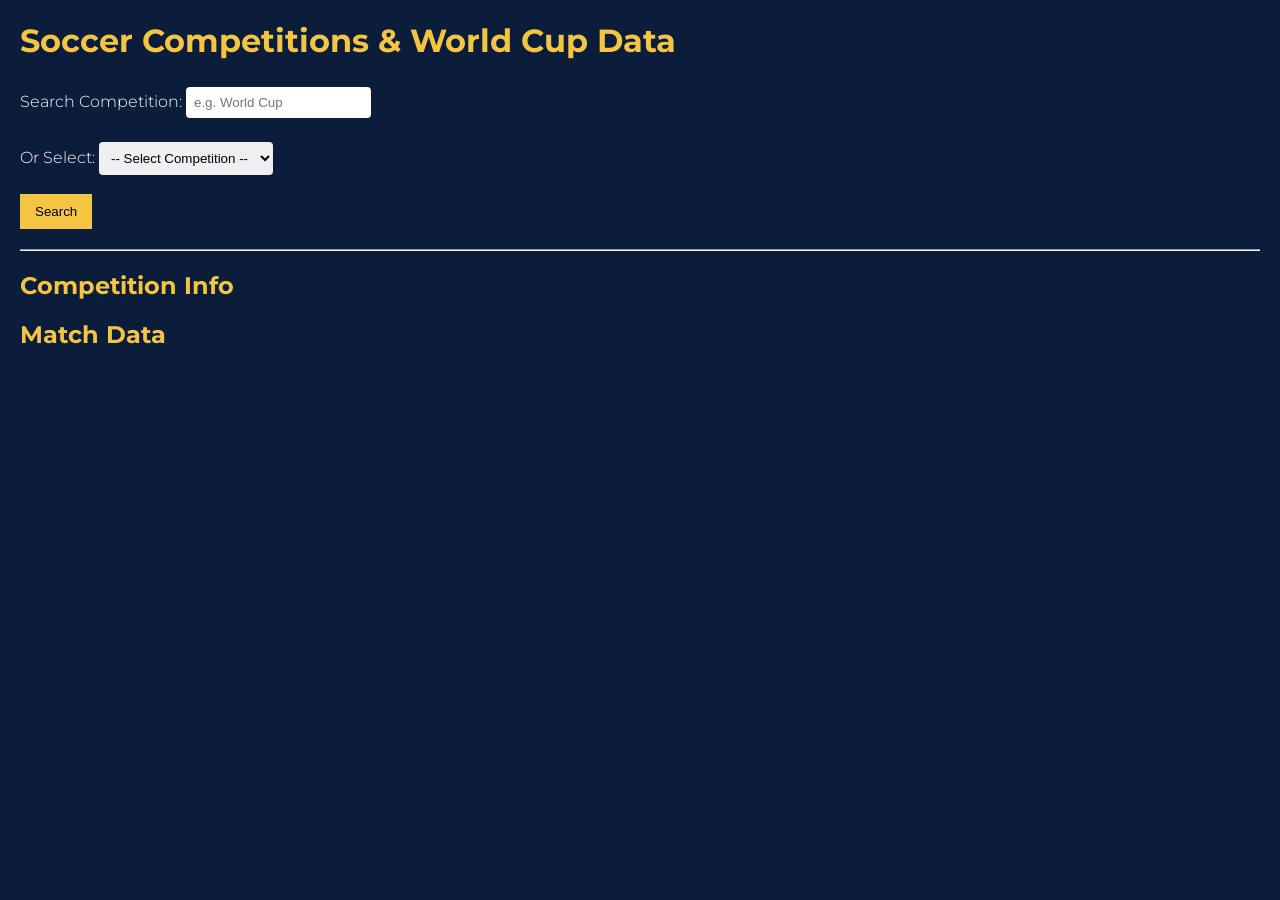
==== hw3/index.html @ fd4258ee "Comp Lookup" ====
<!DOCTYPE html>
<html>
<head>
   <meta charset="utf-8">
   <meta name="viewport" content="width=device-width, initial-scale=1.0">
   <title>World Cup Finder</title>
   <link rel="preconnect" href="https://fonts.googleapis.com">
   <link rel="preconnect" href="https://fonts.gstatic.com" crossorigin>
   <link href="https://fonts.googleapis.com/css2?family=Montserrat:ital,wght@0,100..900;1,100..900&display=swap" rel="stylesheet">
   <link href="../hw3/css/styles.css" rel="stylesheet">
</head>

<body>
<h1>Soccer Competitions & World Cup Data</h1>

<form id="wcForm">
  <label>Search Competition:
    <input type="text" id="competitionInput" placeholder="e.g. World Cup">
  </label>
  <span id="error"></span><br><br>

  <label>Or Select:
    <select id="competitionSelect">
      <option value="">-- Select Competition --</option>
    </select>
  </label><br><br>

  <button type="submit">Search</button>
</form>

<hr>

<h2>Competition Info</h2>
<div id="results"></div>

<h2>Match Data</h2>
<div id="matches"></div>

<script src="js/script.js"></script>
</body>
</html>
---- hw3/css/styles.css ----
body {
    font-family: "Montserrat", sans-serif;
    font-optical-sizing: auto;
    font-weight: 300;
    font-style: normal;
    background-color: #0b1d3a;
    color: white;
    margin: 20px;

}

h1, h2 {
    color: #f4c542;
}

form {
    margin-bottom: 20px;
}

input, select {
    padding: 8px;
    margin-top: 5px;
    border-radius: 4px;
    border: none;
}

button {
    padding: 10px 15px;
    background-color: #f4c542;
    border: none;
    cursor: pointer;
}

button:hover {
    background-color: #d4a92f;
}

#error {
    color: red;
}

.card {
    background-color: #13294b;
    padding: 10px;
    margin-bottom: 10px;
    border-radius: 6px;
}

.card img {
    width: 100px;
}

.match-card {
    background-color: #1e3a5f;
    padding: 10px;
    margin-bottom: 10px;
    border-radius: 6px;
}
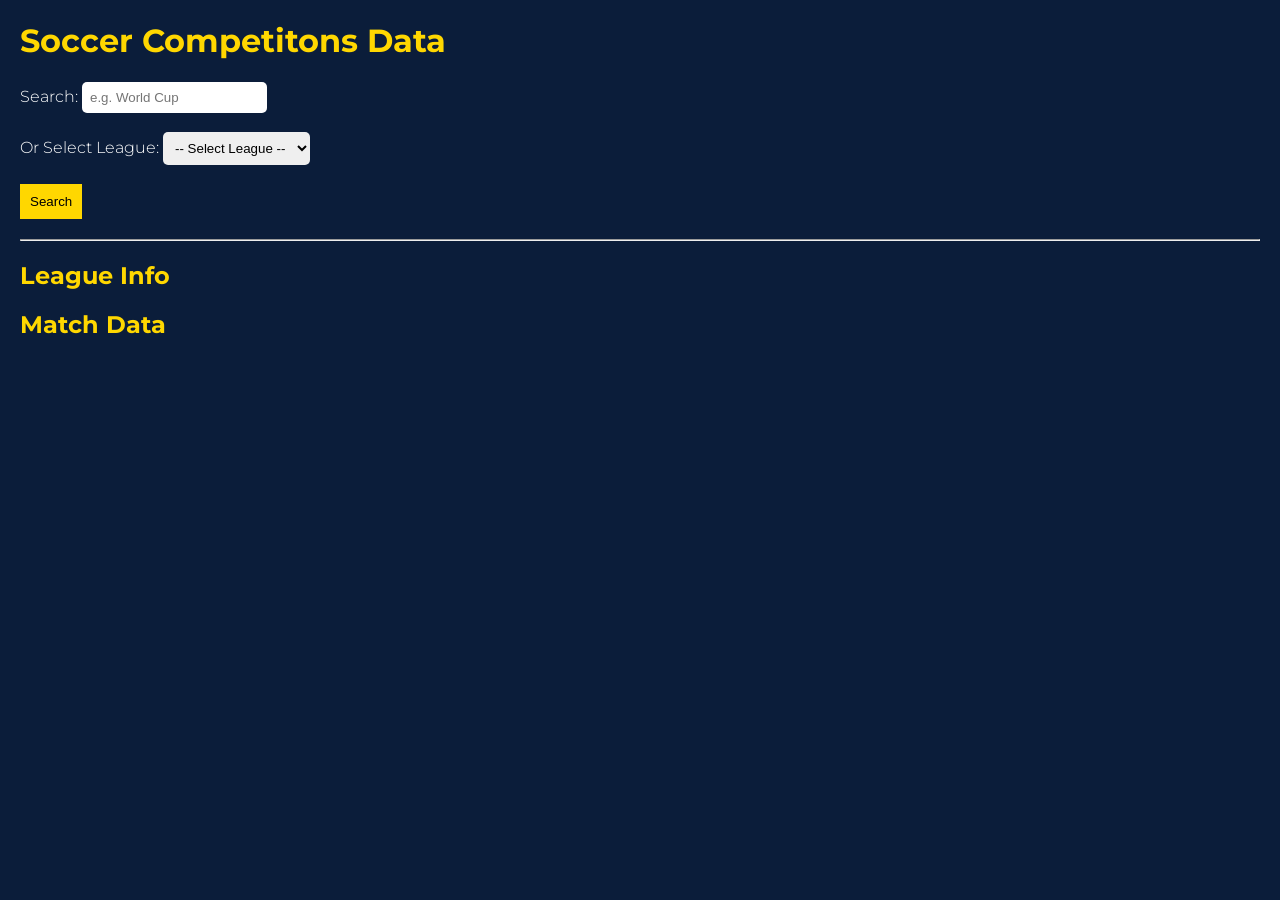
==== commit 4cebb706: "Update API" ====
--- a/hw3/index.html
+++ b/hw3/index.html
@@ -11,17 +11,17 @@
 </head>
 
 <body>
-<h1>Soccer Competitions & World Cup Data</h1>
+<h1>Soccer Competitons Data</h1>
 
 <form id="wcForm">
-  <label>Search Competition:
-    <input type="text" id="competitionInput" placeholder="e.g. World Cup">
+  <label>Search:
+    <input type="text" id="searchInput" placeholder="e.g. World Cup">
   </label>
   <span id="error"></span><br><br>
 
-  <label>Or Select:
-    <select id="competitionSelect">
-      <option value="">-- Select Competition --</option>
+  <label>Or Select League:
+    <select id="leagueSelect">
+      <option value="">-- Select League --</option>
     </select>
   </label><br><br>
 
@@ -30,7 +30,7 @@
 
 <hr>
 
-<h2>Competition Info</h2>
+<h2>League Info</h2>
 <div id="results"></div>
 
 <h2>Match Data</h2>
--- a/hw3/css/styles.css
+++ b/hw3/css/styles.css
@@ -10,7 +10,7 @@
 }
 
 h1, h2 {
-    color: #f4c542;
+    color: gold;
 }
 
 form {
@@ -19,20 +19,18 @@
 
 input, select {
     padding: 8px;
-    margin-top: 5px;
-    border-radius: 4px;
+    border-radius: 5px;
     border: none;
 }
 
 button {
-    padding: 10px 15px;
-    background-color: #f4c542;
+    padding: 10px;
+    background-color: gold;
     border: none;
-    cursor: pointer;
 }
 
 button:hover {
-    background-color: #d4a92f;
+    background-color: orange;
 }
 
 #error {
@@ -46,10 +44,6 @@
     border-radius: 6px;
 }
 
-.card img {
-    width: 100px;
-}
-
 .match-card {
     background-color: #1e3a5f;
     padding: 10px;
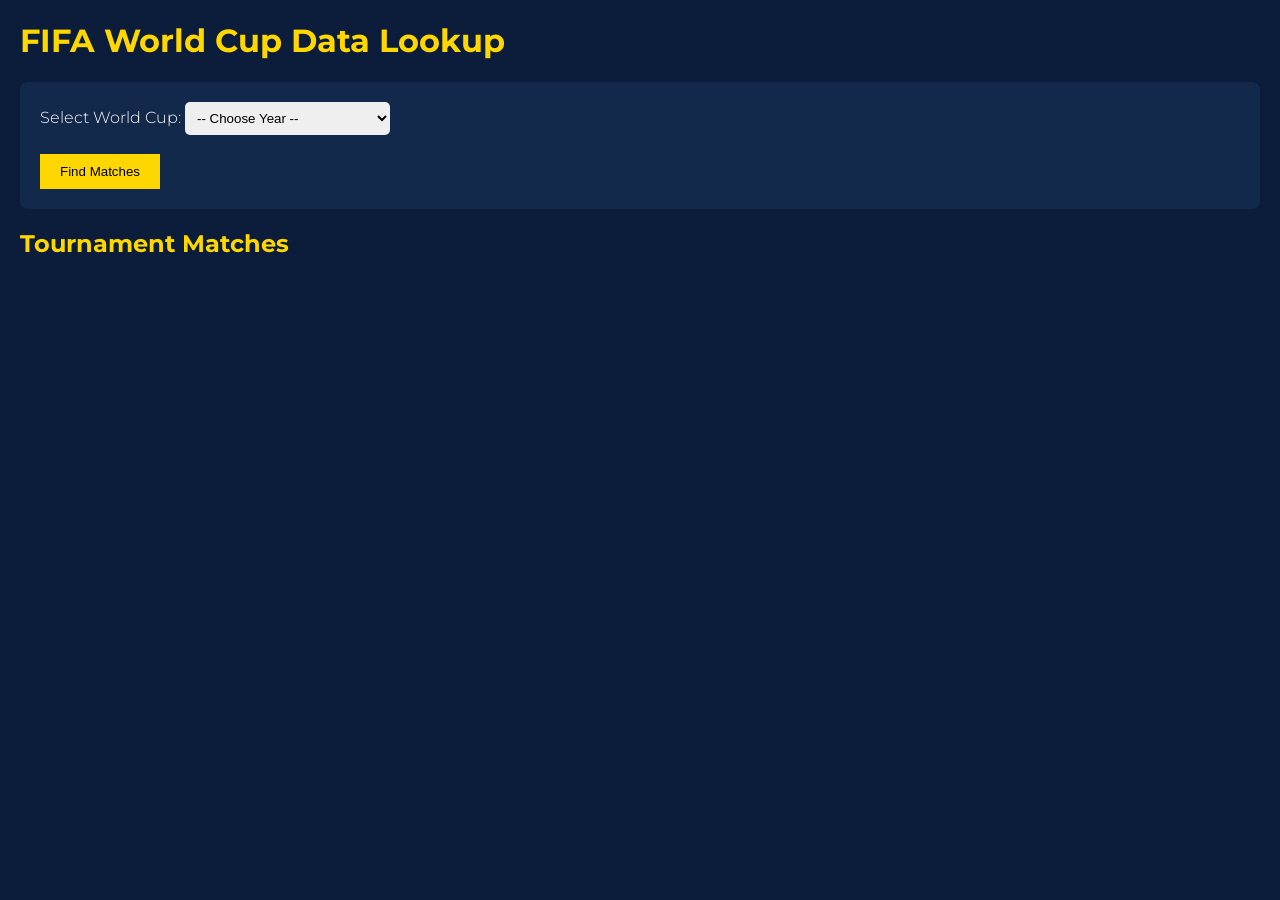
==== commit 3abfae1f: "Refactored to address fetch errors Modified script to include more data" ====
--- a/hw3/index.html
+++ b/hw3/index.html
@@ -3,7 +3,7 @@
 <head>
    <meta charset="utf-8">
    <meta name="viewport" content="width=device-width, initial-scale=1.0">
-   <title>World Cup Finder</title>
+   <title>World Cup Dataa Lookup</title>
    <link rel="preconnect" href="https://fonts.googleapis.com">
    <link rel="preconnect" href="https://fonts.gstatic.com" crossorigin>
    <link href="https://fonts.googleapis.com/css2?family=Montserrat:ital,wght@0,100..900;1,100..900&display=swap" rel="stylesheet">
@@ -11,31 +11,32 @@
 </head>
 
 <body>
-<h1>Soccer Competitons Data</h1>
+
+<h1>FIFA World Cup Data Lookup</h1>
 
 <form id="wcForm">
-  <label>Search:
-    <input type="text" id="searchInput" placeholder="e.g. World Cup">
-  </label>
-  <span id="error"></span><br><br>
 
-  <label>Or Select League:
-    <select id="leagueSelect">
-      <option value="">-- Select League --</option>
-    </select>
-  </label><br><br>
+    <label>
+        Select World Cup:
+        <select id="yearSelect">
+            <option value="">-- Choose Year --</option>
+        </select>
+    </label>
 
-  <button type="submit">Search</button>
+    <br><br>
+
+    <button type="submit">
+        Find Matches
+    </button>
+
 </form>
 
-<hr>
+<div id="error"></div>
 
-<h2>League Info</h2>
-<div id="results"></div>
+<h2>Tournament Matches</h2>
 
-<h2>Match Data</h2>
 <div id="matches"></div>
 
-<script src="js/script.js"></script>
+<script src="../hw3/js/script.js"></script>
 </body>
 </html>
--- a/hw3/css/styles.css
+++ b/hw3/css/styles.css
@@ -6,7 +6,6 @@
     background-color: #0b1d3a;
     color: white;
     margin: 20px;
-
 }
 
 h1, h2 {
@@ -14,7 +13,9 @@
 }
 
 form {
-    margin-bottom: 20px;
+    background-color: #13294b;
+    padding: 20px;
+    border-radius: 8px;
 }
 
 input, select {
@@ -24,9 +25,10 @@
 }
 
 button {
-    padding: 10px;
+    padding: 10px 20px;
     background-color: gold;
     border: none;
+    cursor: pointer;
 }
 
 button:hover {
@@ -37,16 +39,50 @@
     color: red;
 }
 
-.card {
-    background-color: #13294b;
-    padding: 10px;
-    margin-bottom: 10px;
-    border-radius: 6px;
+#matches {
+    margin-top: 20px;
 }
 
 .match-card {
     background-color: #1e3a5f;
+    padding: 15px;
+    margin-bottom: 10px;
+    border-radius: 8px;
+}
+
+.match-card h3 {
+    color: gold;
+}
+
+.match-card p {
+    margin: 5px;
+}
+
+.details-btn {
+    margin-top: 10px;
+    padding: 8px;
+    background-color: white;
+    color: #0b1d3a;
+    border-radius: 5px;
+    cursor: pointer;
+}
+
+
+.details-btn:hover {
+    background-color: gold;
+}
+
+.details {
+    margin-top: 15px;
     padding: 10px;
-    margin-bottom: 10px;
+    background-color: #0b1d3a;
     border-radius: 6px;
+}
+
+.details h4 {
+    color: gold;
+}
+
+.details p {
+    margin: 5px 0;
 }
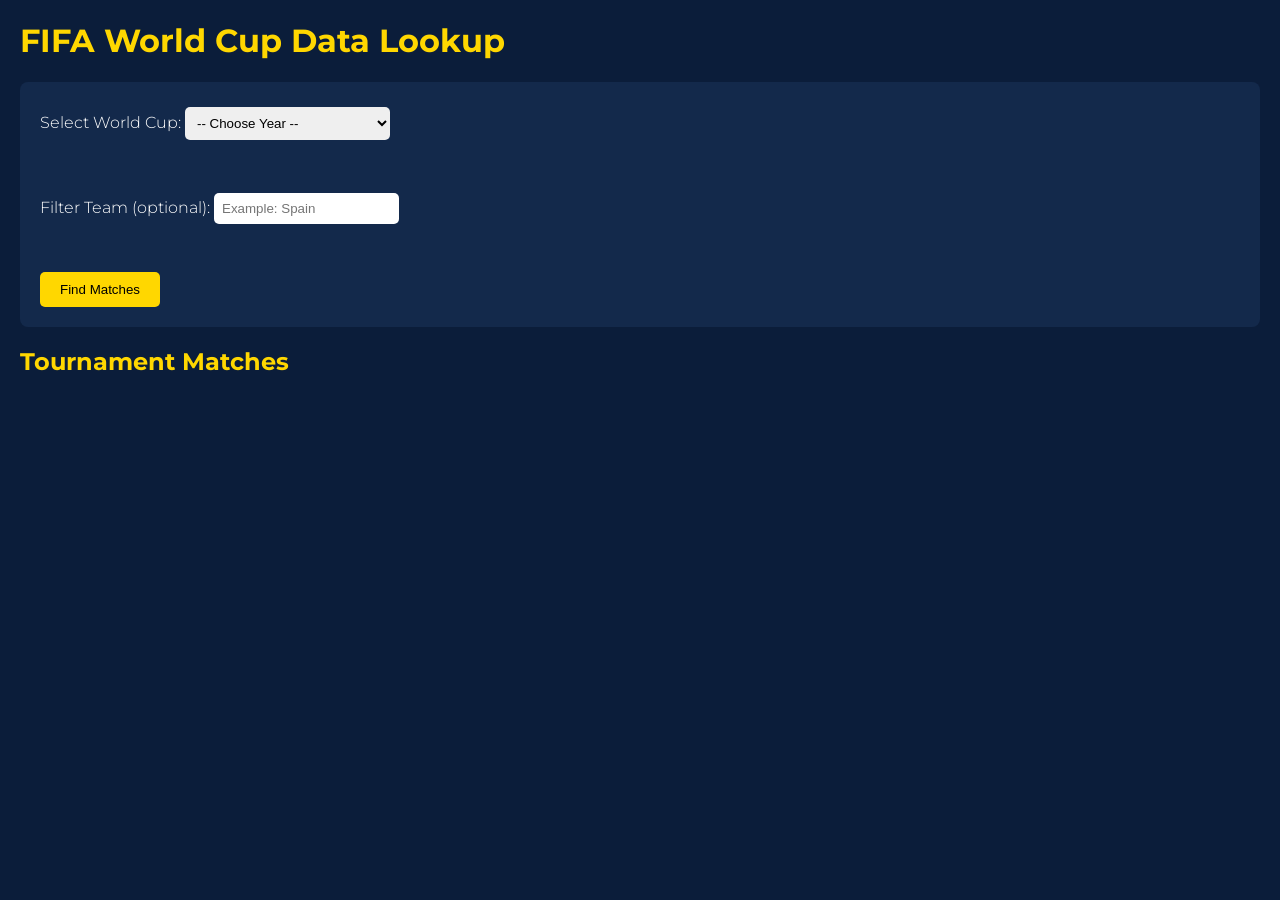
==== commit bab5b378: "Corrected reference for Score details" ====
--- a/hw3/index.html
+++ b/hw3/index.html
@@ -25,6 +25,16 @@
 
     <br><br>
 
+    <label>
+        Filter Team (optional):
+    <input 
+        type="text" 
+        id="teamSearch"
+        placeholder="Example: Spain">
+    </label>
+    
+    <br><br>
+
     <button type="submit">
         Find Matches
     </button>
--- a/hw3/css/styles.css
+++ b/hw3/css/styles.css
@@ -12,65 +12,86 @@
     color: gold;
 }
 
+
 form {
     background-color: #13294b;
     padding: 20px;
     border-radius: 8px;
+    margin-bottom: 20px;
 }
+
+
+label {
+    display: block;
+    margin-bottom: 10px;
+}
+
 
 input, select {
     padding: 8px;
     border-radius: 5px;
     border: none;
+    margin-top: 5px;
 }
+
 
 button {
     padding: 10px 20px;
     background-color: gold;
+    color: black;
     border: none;
+    border-radius: 5px;
     cursor: pointer;
 }
+
 
 button:hover {
     background-color: orange;
 }
 
+
 #error {
     color: red;
+    margin-top: 10px;
 }
+
 
 #matches {
     margin-top: 20px;
 }
 
+
 .match-card {
     background-color: #1e3a5f;
     padding: 15px;
-    margin-bottom: 10px;
+    margin-bottom: 15px;
     border-radius: 8px;
 }
 
+
 .match-card h3 {
     color: gold;
+    margin-top: 0;
 }
 
+
 .match-card p {
-    margin: 5px;
+    margin: 8px 0;
 }
+
 
 .details-btn {
     margin-top: 10px;
-    padding: 8px;
+    padding: 8px 15px;
     background-color: white;
     color: #0b1d3a;
-    border-radius: 5px;
-    cursor: pointer;
 }
 
 
 .details-btn:hover {
     background-color: gold;
 }
+
 
 .details {
     margin-top: 15px;
@@ -79,10 +100,17 @@
     border-radius: 6px;
 }
 
+
 .details h4 {
     color: gold;
 }
 
+
 .details p {
-    margin: 5px 0;
+    margin: 6px 0;
+}
+
+
+hr {
+    border: 1px solid gold;
 }
